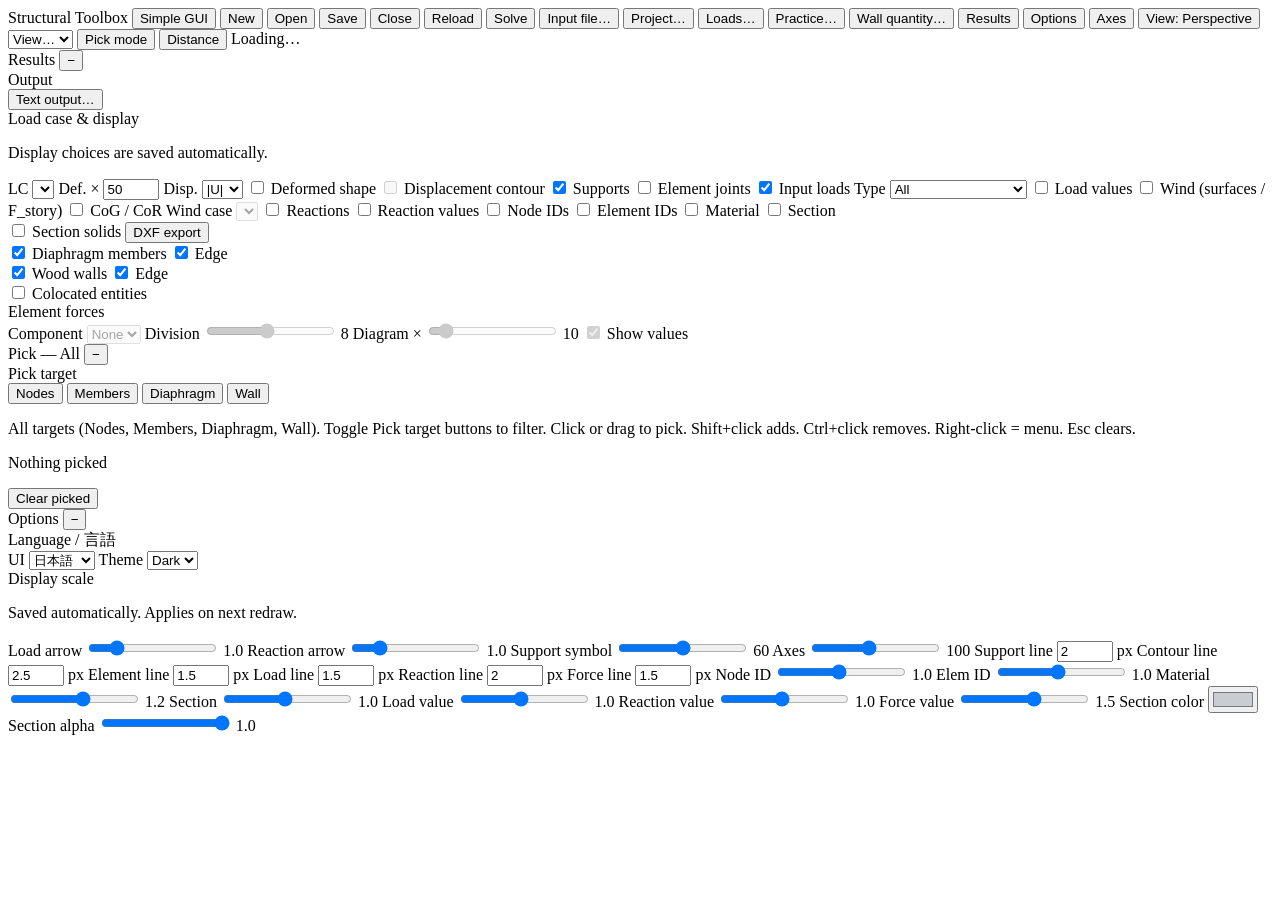
==== stb_gui/static/index.html @ 8e17e9f5 "kabe" ====
<!DOCTYPE html>
<html lang="en" data-gui-mode="simple">
<head>
  <meta charset="UTF-8">
  <meta name="viewport" content="width=device-width, initial-scale=1.0">
  <title>Structural Toolbox</title>
  <meta name="theme-color" content="#e1dee4">
  <meta name="color-scheme" content="dark light">
  <link rel="icon" href="/static/icons/st-icon-32.png" type="image/png" sizes="32x32">
  <link rel="icon" href="/static/icons/st-icon-48.png" type="image/png" sizes="48x48">
  <link rel="icon" href="/static/icons/st-icon-256.png" type="image/png" sizes="256x256">
  <link rel="icon" href="/static/icons/favicon.ico" sizes="48x48">
  <link rel="apple-touch-icon" href="/static/icons/st-icon-192.png">
  <link rel="manifest" href="/static/manifest.webmanifest">
  <link rel="stylesheet" href="/static/style.css">
</head>
<body>
  <div id="toolbar">
    <span id="appVersion" class="app-version" translate="no">Structural Toolbox</span>
    <button id="btnGuiMode" type="button" class="btn-secondary" title="Switch Simple GUI / Advanced GUI (WIP)">Simple GUI</button>
    <button id="btnNew" type="button">New</button>
    <button id="btnOpen" type="button">Open</button>
    <button id="btnSave" type="button" title="Save (Ctrl+S)">Save</button>
    <button id="btnClose" type="button" class="btn-secondary">Close</button>
    <span id="modelPath" class="model-path" title="" translate="no"></span>
    <input type="file" id="openFileInput" accept=".dat,text/plain" hidden>
    <button id="btnReload" type="button">Reload</button>
    <button id="btnSolve" type="button" title="Solve (F5)">Solve</button>
    <button id="btnInput" type="button" class="btn-secondary">Input file…</button>
    <button id="btnProject" type="button" class="btn-secondary advanced-only" title="project.json sidecar settings">Project…</button>
    <button id="btnLoads" type="button" class="btn-secondary advanced-only" title="Load and external-force verification">Loads…</button>
    <button id="btnPractice" type="button" class="btn-secondary advanced-only" title="Story drift / eccentricity / rigidity ratio">Practice…</button>
    <button id="btnWallQuantity" type="button" class="btn-secondary advanced-only" title="Wood wall-quantity report (2025 standard)">Wall quantity…</button>
    <button id="btnTogglePanel" type="button" class="btn-secondary" title="Show/hide results panel">Results</button>
    <button id="btnToggleOptions" type="button" class="btn-secondary" title="Display options">Options</button>
    <button id="btnToggleAxes" type="button" class="btn-secondary active" title="Show/hide origin XYZ axes">Axes</button>
    <button id="btnViewProjection" type="button" class="btn-secondary" title="Switch perspective / parallel (axonometric)">View: Perspective</button>
    <select id="viewPreset" title="Standard views">
      <option value="">View…</option>
      <option value="front">Front</option>
      <option value="right">Right</option>
      <option value="left">Left</option>
      <option value="back">Back</option>
      <option value="top">Top</option>
      <option value="bottom">Bottom</option>
    </select>
    <button id="btnToggleSelect" type="button" class="btn-secondary" title="Pick mode (P). Nodes (N) / Elements (E) in panel">Pick mode</button>
    <button id="btnToggleDistance" type="button" class="btn-secondary" title="Distance (D)">Distance</button>
    <span id="status">Loading…</span>
  </div>
  <div id="viewport">
    <div id="selectionMarquee" class="selection-marquee" hidden></div>
    <div id="elemContextMenu" class="context-menu" hidden>
      <div id="contextMenuGeneralSection" class="context-menu-group">
        <div class="context-menu-label">Mode</div>
        <button type="button" id="contextMenuTogglePick" class="context-menu-item" data-action="toggle-pick">Enter pick mode</button>
      </div>
      <div id="contextMenuVisibilitySection" class="context-menu-group">
        <div class="context-menu-label">Member visibility</div>
        <button type="button" id="contextMenuShowMembersOnly" class="context-menu-item" data-action="members-only">Show selected members only</button>
        <button type="button" id="contextMenuHideMembers" class="context-menu-item" data-action="members-hide">Hide selected members</button>
        <button type="button" id="contextMenuShowAllMembers" class="context-menu-item" data-action="members-show-all">Show all members</button>
      </div>
      <div id="contextMenuPickSection">
      <div id="contextMenuTitle" class="context-menu-title"></div>
      <button type="button" id="contextMenuDeleteMember" class="context-menu-item context-menu-danger" data-action="delete-members">Delete Member…</button>
      <div id="contextMenuNodeSupport" class="context-menu-group">
        <div class="context-menu-label">Support (CONS)</div>
        <div class="pick-cons-grid context-menu-cons-grid">
          <label class="context-menu-check"><input type="checkbox" id="contextMenuConsTx"> TX</label>
          <label class="context-menu-check"><input type="checkbox" id="contextMenuConsTy"> TY</label>
          <label class="context-menu-check"><input type="checkbox" id="contextMenuConsTz"> TZ</label>
          <label class="context-menu-check"><input type="checkbox" id="contextMenuConsRx"> RX</label>
          <label class="context-menu-check"><input type="checkbox" id="contextMenuConsRy"> RY</label>
          <label class="context-menu-check"><input type="checkbox" id="contextMenuConsRz"> RZ</label>
        </div>
        <div class="context-menu-field-row pick-cons-presets">
          <button type="button" class="context-menu-item context-menu-inline" data-action="cons-preset-fixed">Fixed</button>
          <button type="button" class="context-menu-item context-menu-inline" data-action="cons-preset-pinned">Pinned</button>
          <button type="button" class="context-menu-item context-menu-inline" data-action="cons-preset-free">Free</button>
        </div>
        <button type="button" class="context-menu-item" data-action="set-cons">Apply support</button>
      </div>
      <div id="contextMenuWrwEdits" class="context-menu-group advanced-only">
        <div class="context-menu-label">WRW type / multiplier</div>
        <div class="context-menu-field-row">
          <select id="contextMenuWrwModel" class="context-menu-input" title="MODEL">
            <option value="1">Shear panel</option>
            <option value="0">Brace</option>
          </select>
          <button type="button" class="context-menu-item context-menu-inline" data-action="set-wrw-model">Apply</button>
        </div>
        <div class="context-menu-field-row">
          <input type="number" id="contextMenuWrwMultiplier" class="context-menu-input" step="any" min="0" inputmode="decimal" placeholder="M">
          <button type="button" class="context-menu-item context-menu-inline" data-action="set-wrw-multiplier">Apply</button>
        </div>
      </div>
      <div id="contextMenuDmemEdits" class="context-menu-group advanced-only">
        <div class="context-menu-label">Floor/roof multiplier (DIAP)</div>
        <div class="context-menu-field-row">
          <input type="number" id="contextMenuDiapMultiplier" class="context-menu-input" step="any" min="0" inputmode="decimal" placeholder="MAG">
          <button type="button" class="context-menu-item context-menu-inline" data-action="set-diap-multiplier">Apply</button>
        </div>
        <div id="contextMenuDiapHint" class="context-menu-hint"></div>
      </div>
      <div id="contextMenuElemCreate" class="context-menu-group">
        <div class="context-menu-label">Create ELEM (2 nodes)</div>
        <div class="context-menu-field-row">
          <select id="contextMenuElemCreateSection" class="context-menu-input" translate="no"></select>
          <input type="number" id="contextMenuElemCreateBeta" class="context-menu-input" step="any" value="0" title="Beta (deg)">
          <button type="button" class="context-menu-item context-menu-inline" data-action="create-elem">Create</button>
        </div>
        <div id="contextMenuElemCreateHint" class="context-menu-hint"></div>
      </div>
      <div id="contextMenuDmemCreate" class="context-menu-group advanced-only">
        <div class="context-menu-label">Create DMEM (3+ nodes)</div>
        <div class="context-menu-field-row">
          <select id="contextMenuDmemCreateDiap" class="context-menu-input"></select>
          <button type="button" class="context-menu-item context-menu-inline" data-action="create-dmem">Create</button>
        </div>
        <div id="contextMenuDmemCreateHint" class="context-menu-hint"></div>
      </div>
      <div id="contextMenuWrwCreate" class="context-menu-group advanced-only">
        <div class="context-menu-label">Create WRW (4 nodes)</div>
        <div class="context-menu-field-row">
          <input type="number" id="contextMenuWrwCreateMultiplier" class="context-menu-input" step="any" min="0" inputmode="decimal" value="2" placeholder="M">
          <select id="contextMenuWrwCreateModel" class="context-menu-input" title="MODEL">
            <option value="1">Shear panel</option>
            <option value="0">Brace</option>
          </select>
        </div>
        <div class="context-menu-field-row">
          <select id="contextMenuWrwCreateDiap" class="context-menu-input advanced-only"></select>
          <button type="button" class="context-menu-item context-menu-inline" data-action="create-wrw">Create</button>
        </div>
        <div id="contextMenuWrwCreateHint" class="context-menu-hint"></div>
      </div>
      <div id="contextMenuElemEdits" class="context-menu-elem-edits">
      <div class="context-menu-group">
        <div class="context-menu-label">Change section</div>
        <div id="contextMenuSections" class="context-menu-scroll" translate="no"></div>
      </div>
      <div class="context-menu-group">
        <div class="context-menu-label">Change material (SECT MAT)</div>
        <div id="contextMenuMaterials" class="context-menu-scroll" translate="no"></div>
      </div>
      <div class="context-menu-group">
        <div class="context-menu-label">Joint (EJNT)</div>
        <button type="button" class="context-menu-item" data-action="ejnt-edit">Edit joint…</button>
      </div>
      </div>
      </div>
    </div>
    <div id="dispLegendOverlay" class="viewport-disp-legend" hidden>
      <div id="dispLegendTitle" class="viewport-disp-legend-title">|u|</div>
      <div id="dispLegendLc" class="viewport-disp-legend-lc"></div>
      <label class="viewport-disp-legend-bound">
        <span class="viewport-disp-legend-bound-label">max (mm)</span>
        <input type="number" id="dispContourMax" step="any" inputmode="decimal">
      </label>
      <div class="viewport-disp-legend-bar-wrap">
        <div id="dispLegendBar" class="viewport-disp-legend-bar"></div>
        <div id="dispLegendTicks" class="viewport-disp-legend-ticks"></div>
      </div>
      <label class="viewport-disp-legend-bound">
        <span class="viewport-disp-legend-bound-label">min (mm)</span>
        <input type="number" id="dispContourMin" step="any" inputmode="decimal">
      </label>
      <button type="button" id="btnDispContourAuto" class="btn-disp-contour-auto">Auto</button>
    </div>
    <div id="distanceOverlay" class="distance-overlay" hidden></div>
    <div id="viewerInfoOverlay" class="viewer-info-overlay"></div>
    <div id="windLegendOverlay" class="viewport-wind-legend advanced-only" hidden>
      <div id="windLegendTitle" class="viewport-wind-legend-title">Wind loads</div>
      <div id="windLegendCase" class="viewport-wind-legend-case"></div>
      <div class="viewport-wind-legend-items">
        <span class="wind-legend-windward">■ Windward</span>
        <span class="wind-legend-leeward">■ Leeward</span>
        <span class="wind-legend-flow">→ Wind dir / F_story</span>
      </div>
    </div>
    <div id="colocatedLegendOverlay" class="viewport-colocated-legend" hidden>
      <div class="viewport-colocated-legend-title">Colocated entities</div>
      <div id="colocatedLegendCount" class="viewport-colocated-legend-count"></div>
      <div id="colocatedLegendList" class="viewport-colocated-legend-list"></div>
    </div>
    <div id="ejntEditPanel" class="ejnt-edit-panel" hidden>
      <div class="ejnt-edit-header">
        <span class="ejnt-edit-title">Edit joint (EJNT)</span>
        <button type="button" id="btnEjntEditClose" class="btn-icon" title="Close">×</button>
      </div>
      <div class="ejnt-edit-hint">Edit the EJNT input line(s) for the picked element(s). Delete a line to restore the default rigid joint.</div>
      <textarea id="ejntEditText" class="ejnt-edit-text" spellcheck="false"></textarea>
      <div class="ejnt-edit-actions">
        <button type="button" id="btnEjntEditApply">Apply</button>
        <button type="button" id="btnEjntEditCancel" class="btn-secondary">Cancel</button>
      </div>
    </div>
  </div>

  <div id="resultsPanel" class="float-panel">
    <div id="resultsPanelHeader" class="float-panel-header">
      <span class="float-panel-title">Results</span>
      <button type="button" id="btnPanelCollapse" class="btn-icon" title="Collapse">−</button>
    </div>
    <div id="resultsPanelBody" class="float-panel-body">
      <section class="panel-section">
        <div class="panel-section-title">Output</div>
        <button id="btnOutput" type="button" class="btn-block">Text output…</button>
      </section>

      <section class="panel-section">
        <div class="panel-section-title">Load case &amp; display</div>
        <p class="panel-hint">Display choices are saved automatically.</p>
        <label class="panel-row">
          <span>LC</span>
          <select id="lcSelect"></select>
        </label>
        <label class="panel-row">
          <span>Def. ×</span>
          <input type="number" id="defFactor" value="50" min="0" max="500" step="5">
        </label>
        <label class="panel-row">
          <span>Disp.</span>
          <select id="dispComponent">
            <option value="mag">|U|</option>
            <option value="ux">UX</option>
            <option value="uy">UY</option>
            <option value="uz">UZ</option>
          </select>
        </label>
        <label class="panel-check">
          <input type="checkbox" id="chkDeformed"> Deformed shape
        </label>
        <label class="panel-check">
          <input type="checkbox" id="chkDispContour" disabled> Displacement contour
        </label>
        <label class="panel-check">
          <input type="checkbox" id="chkSupports" checked> Supports
        </label>
        <label class="panel-check">
          <input type="checkbox" id="chkEJnt"> Element joints
        </label>
        <label class="panel-check">
          <input type="checkbox" id="chkLoads" checked> Input loads
        </label>
        <label class="panel-check panel-check-inline">
          <span>Type</span>
          <select id="loadTypeFilter">
            <option value="all">All</option>
            <option value="area">Area (ALOD)</option>
            <option value="gravity">Gravity (GLOD)</option>
            <option value="dlod" class="advanced-only">Diaphragm (DLOD)</option>
            <option value="linepoint">Line + Point</option>
          </select>
        </label>
        <label class="panel-check">
          <input type="checkbox" id="chkLoadValues"> Load values
        </label>
        <label class="panel-check advanced-only">
          <input type="checkbox" id="chkWindLoads"> Wind (surfaces / F_story)
        </label>
        <label class="panel-check advanced-only">
          <input type="checkbox" id="chkPracticeCenters"> CoG / CoR
        </label>
        <label class="panel-row advanced-only">
          <span>Wind case</span>
          <select id="windCaseSelect" disabled></select>
        </label>
        <label class="panel-check">
          <input type="checkbox" id="chkReactions"> Reactions
        </label>
        <label class="panel-check">
          <input type="checkbox" id="chkReactionValues"> Reaction values
        </label>
        <label class="panel-check">
          <input type="checkbox" id="chkLabels"> Node IDs
        </label>
        <label class="panel-check">
          <input type="checkbox" id="chkElemLabels"> Element IDs
        </label>
        <label class="panel-check">
          <input type="checkbox" id="chkMaterial"> Material
        </label>
        <label class="panel-check">
          <input type="checkbox" id="chkSection"> Section
        </label>
        <div class="panel-check-row">
          <label class="panel-check panel-check-compact">
            <input type="checkbox" id="chkSectionSolids"> Section solids
          </label>
          <button type="button" id="btnExportSectionSolidsDxf" class="btn-panel-inline" title="Export section solid mesh to DXF (undeformed)">DXF export</button>
        </div>
        <div class="panel-check-row advanced-only">
          <label class="panel-check panel-check-compact">
            <input type="checkbox" id="chkMembrane" checked> Diaphragm members
          </label>
          <label class="panel-check panel-check-compact panel-check-edge" title="Show diaphragm member edge lines">
            <input type="checkbox" id="chkMembraneEdge" checked> Edge
          </label>
        </div>
        <div class="panel-check-row advanced-only">
          <label class="panel-check panel-check-compact">
            <input type="checkbox" id="chkWoodWall" checked> Wood walls
          </label>
          <label class="panel-check panel-check-compact panel-check-edge" title="Show wood wall edge lines">
            <input type="checkbox" id="chkWoodWallEdge" checked> Edge
          </label>
        </div>
        <label class="panel-check" title="Informational only — highlights duplicate entities with identical node connectivity">
          <input type="checkbox" id="chkColocated"> Colocated entities
        </label>
      </section>

      <section class="panel-section">
        <div class="panel-section-title">Element forces</div>
        <label class="panel-row">
          <span>Component</span>
          <select id="forceSelect" disabled>
            <option value="0">None</option>
            <option value="1">Nx</option>
            <option value="2">Vy</option>
            <option value="3">Vz</option>
            <option value="4">Mx</option>
            <option value="5">My</option>
            <option value="6">Mz</option>
          </select>
        </label>
        <label class="panel-row">
          <span>Division</span>
          <input type="range" id="frcDiv" min="1" max="16" value="8" disabled>
          <span class="range-val" id="frcDivVal">8</span>
        </label>
        <label class="panel-row">
          <span>Diagram ×</span>
          <input type="range" id="frcFactor" min="1" max="100" value="10" disabled>
          <span class="range-val" id="frcFactorVal">10</span>
        </label>
        <label class="panel-check">
          <input type="checkbox" id="chkForceValues" checked disabled> Show values
        </label>
        <div id="forceLegend" class="force-legend"></div>
      </section>
    </div>
  </div>

  <div id="selectionPanel" class="float-panel float-panel-selection hidden">
    <div id="selectionPanelHeader" class="float-panel-header">
      <span id="selectionPanelTitle" class="float-panel-title">Pick — All</span>
      <button type="button" id="btnSelectionCollapse" class="btn-icon" title="Collapse">−</button>
    </div>
    <div id="selectionPanelBody" class="float-panel-body">
      <section class="panel-section pick-mode-section">
        <div class="panel-section-title">Pick target</div>
        <div class="pick-mode-toggle" role="group" aria-label="Pick target">
          <button type="button" id="pickModeNode" class="pick-mode-btn" data-pick-mode="node" aria-pressed="false" title="Toggle node pick (N)">Nodes</button>
          <button type="button" id="pickModeMember" class="pick-mode-btn" data-pick-mode="member" aria-pressed="false" title="Toggle member pick (M)">Members</button>
          <button type="button" id="pickModeDiaphragm" class="pick-mode-btn advanced-only" data-pick-mode="diaphragm" aria-pressed="false" title="Toggle diaphragm pick (I)">Diaphragm</button>
          <button type="button" id="pickModeWall" class="pick-mode-btn advanced-only" data-pick-mode="wall" aria-pressed="false" title="Toggle wall pick (W)">Wall</button>
        </div>
      </section>
      <p id="pickModeHint" class="panel-hint">All targets (Nodes, Members, Diaphragm, Wall). Toggle Pick target buttons to filter. Click or drag to pick. Shift+click adds. Ctrl+click removes. Right-click = menu. Esc clears.</p>
      <section id="pickElemCreateOptions" class="panel-section pick-options-section" hidden>
        <div class="panel-section-title">New ELEM (2 nodes)</div>
        <label class="panel-row">
          <span>SECT</span>
          <select id="pickElemCreateSection" translate="no"></select>
        </label>
        <label class="panel-row">
          <span>Beta (deg)</span>
          <input type="number" id="pickElemCreateBeta" step="any" value="0">
        </label>
        <p id="pickElemCreateHint" class="panel-hint"></p>
        <button type="button" id="btnPickElemCreate" class="btn-block btn-secondary">Create member</button>
      </section>
      <section id="pickDmemCreateOptions" class="panel-section pick-options-section advanced-only" hidden>
        <div class="panel-section-title">New DMEM (selected nodes)</div>
        <label class="panel-row">
          <span>DIAP</span>
          <select id="pickDmemCreateDiap"></select>
        </label>
        <p id="pickDmemCreateHint" class="panel-hint"></p>
        <button type="button" id="btnPickDmemCreate" class="btn-block btn-secondary">Create DMEM mesh</button>
      </section>
      <section id="pickWrwCreateOptions" class="panel-section pick-options-section advanced-only" hidden>
        <div class="panel-section-title">New WRW (4 nodes)</div>
        <label class="panel-row">
          <span>Type</span>
          <select id="pickWrwCreateModel">
            <option value="1">Shear panel</option>
            <option value="0">Brace</option>
          </select>
        </label>
      </section>
      <section id="pickWrwEditOptions" class="panel-section pick-options-section advanced-only" hidden>
        <div class="panel-section-title">Selected WRW</div>
        <label class="panel-row">
          <span>Type</span>
          <select id="pickWrwEditModel">
            <option value="1">Shear panel</option>
            <option value="0">Brace</option>
          </select>
        </label>
        <button type="button" id="btnPickWrwApplyModel" class="btn-block btn-secondary">Apply type change</button>
      </section>
      <section id="pickNodeSupportOptions" class="panel-section pick-options-section" hidden>
        <div class="panel-section-title">Node support (CONS)</div>
        <div class="pick-cons-grid">
          <label class="panel-check"><input type="checkbox" id="pickConsTx"> TX</label>
          <label class="panel-check"><input type="checkbox" id="pickConsTy"> TY</label>
          <label class="panel-check"><input type="checkbox" id="pickConsTz"> TZ</label>
          <label class="panel-check"><input type="checkbox" id="pickConsRx"> RX</label>
          <label class="panel-check"><input type="checkbox" id="pickConsRy"> RY</label>
          <label class="panel-check"><input type="checkbox" id="pickConsRz"> RZ</label>
        </div>
        <div class="pick-cons-presets">
          <button type="button" id="btnPickConsFixed" class="btn-secondary btn-inline">Fixed</button>
          <button type="button" id="btnPickConsPinned" class="btn-secondary btn-inline">Pinned</button>
          <button type="button" id="btnPickConsFree" class="btn-secondary btn-inline">Free</button>
        </div>
        <button type="button" id="btnPickConsApply" class="btn-block btn-secondary">Apply support</button>
      </section>
      <div id="selectionSummary" class="selection-summary">Nothing picked</div>
      <ul id="selectionList" class="selection-list" translate="no"></ul>
      <button id="btnClearSelection" type="button" class="btn-block btn-secondary">Clear picked</button>
    </div>
  </div>

  <div id="optionsPanel" class="float-panel float-panel-left">
    <div id="optionsPanelHeader" class="float-panel-header">
      <span class="float-panel-title">Options</span>
      <button type="button" id="btnOptionsCollapse" class="btn-icon" title="Collapse">−</button>
    </div>
    <div id="optionsPanelBody" class="float-panel-body">
      <section class="panel-section">
        <div class="panel-section-title" translate="no">Language / 言語</div>
        <label class="panel-row" translate="no">
          <span>UI</span>
          <select id="optLanguage">
            <option value="ja">日本語</option>
            <option value="en">English</option>
          </select>
        </label>
        <label class="panel-row">
          <span>Theme</span>
          <select id="optTheme">
            <option value="dark">Dark</option>
            <option value="light">Light</option>
          </select>
        </label>
      </section>
      <section class="panel-section">
        <div class="panel-section-title">Display scale</div>
        <p class="panel-hint">Saved automatically. Applies on next redraw.</p>
        <label class="panel-row">
          <span>Load arrow</span>
          <input type="range" id="optLoadArrow" min="0.1" max="5" step="0.1" value="1.0">
          <span class="range-val" id="optLoadArrowVal">1.0</span>
        </label>
        <label class="panel-row">
          <span>Reaction arrow</span>
          <input type="range" id="optReactionArrow" min="0.1" max="5" step="0.1" value="1.0">
          <span class="range-val" id="optReactionArrowVal">1.0</span>
        </label>
        <label class="panel-row">
          <span>Support symbol</span>
          <input type="range" id="optSupportGizmo" min="20" max="100" value="60">
          <span class="range-val" id="optSupportGizmoVal">60</span>
        </label>
        <label class="panel-row">
          <span>Axes</span>
          <input type="range" id="optAxesSize" min="20" max="200" value="100">
          <span class="range-val" id="optAxesSizeVal">100</span>
        </label>
        <label class="panel-row">
          <span>Support line</span>
          <input type="number" id="optSupportLineWidth" min="0.5" max="3" step="0.5" value="2">
          <span class="range-val">px</span>
        </label>
        <label class="panel-row">
          <span>Contour line</span>
          <input type="number" id="optDispContourLineWidth" min="0.5" max="3" step="0.5" value="2.5">
          <span class="range-val">px</span>
        </label>
        <label class="panel-row">
          <span>Element line</span>
          <input type="number" id="optElementLineWidth" min="0.5" max="3" step="0.5" value="1.5">
          <span class="range-val">px</span>
        </label>
        <label class="panel-row">
          <span>Load line</span>
          <input type="number" id="optLoadLineWidth" min="0.5" max="3" step="0.5" value="1.5">
          <span class="range-val">px</span>
        </label>
        <label class="panel-row">
          <span>Reaction line</span>
          <input type="number" id="optReactionLineWidth" min="0.5" max="3" step="0.5" value="2">
          <span class="range-val">px</span>
        </label>
        <label class="panel-row">
          <span>Force line</span>
          <input type="number" id="optForceLineWidth" min="0.5" max="3" step="0.5" value="1.5">
          <span class="range-val">px</span>
        </label>
        <label class="panel-row">
          <span>Node ID</span>
          <input type="range" id="optNodeLabel" min="0.1" max="2" step="0.1" value="1.0">
          <span class="range-val" id="optNodeLabelVal">1.0</span>
        </label>
        <label class="panel-row">
          <span>Elem ID</span>
          <input type="range" id="optElemLabel" min="0.1" max="2" step="0.1" value="1.0">
          <span class="range-val" id="optElemLabelVal">1.0</span>
        </label>
        <label class="panel-row">
          <span>Material</span>
          <input type="range" id="optMaterialLabel" min="0.1" max="2" step="0.1" value="1.2">
          <span class="range-val" id="optMaterialLabelVal">1.2</span>
        </label>
        <label class="panel-row">
          <span>Section</span>
          <input type="range" id="optSectionLabel" min="0.1" max="2" step="0.1" value="1.0">
          <span class="range-val" id="optSectionLabelVal">1.0</span>
        </label>
        <label class="panel-row">
          <span>Load value</span>
          <input type="range" id="optLoadLabel" min="0.1" max="2" step="0.1" value="1.0">
          <span class="range-val" id="optLoadLabelVal">1.0</span>
        </label>
        <label class="panel-row">
          <span>Reaction value</span>
          <input type="range" id="optReactionLabel" min="0.1" max="2" step="0.1" value="1.0">
          <span class="range-val" id="optReactionLabelVal">1.0</span>
        </label>
        <label class="panel-row">
          <span>Force value</span>
          <input type="range" id="optForceLabel" min="0.1" max="2.5" step="0.1" value="1.5">
          <span class="range-val" id="optForceLabelVal">1.5</span>
        </label>
        <label class="panel-row">
          <span>Section color</span>
          <input type="color" id="optSectionSolidColor" value="#c9cdd3">
          <span class="range-val"></span>
        </label>
        <label class="panel-row">
          <span>Section alpha</span>
          <input type="range" id="optSectionSolidOpacity" min="0.1" max="1" step="0.05" value="1.0">
          <span class="range-val" id="optSectionSolidOpacityVal">1.0</span>
        </label>
      </section>
    </div>
  </div>

  <script type="importmap">
  {
    "imports": {
      "three": "/static/vendor/three/three.module.js",
      "three/addons/": "/static/vendor/three/addons/"
    }
  }
  </script>
  <script type="module" src="/static/viewer.js"></script>
</body>
</html>
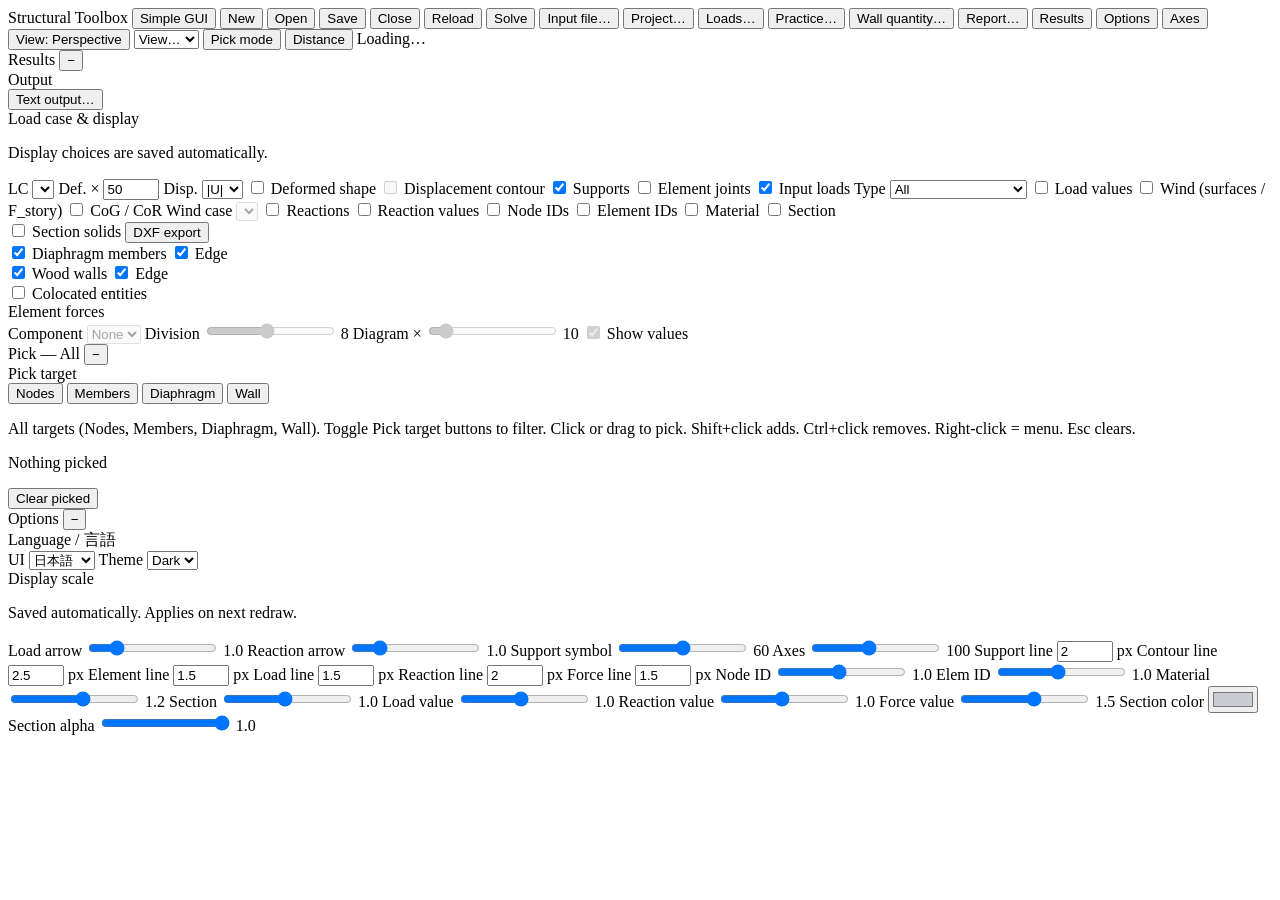
==== commit 406dba8d: "GUI: run stb report (計算書出力) from the toolbar Adds a Report… window that takes a full .project.json p" ====
--- a/stb_gui/static/index.html
+++ b/stb_gui/static/index.html
@@ -31,6 +31,7 @@
     <button id="btnLoads" type="button" class="btn-secondary advanced-only" title="Load and external-force verification">Loads…</button>
     <button id="btnPractice" type="button" class="btn-secondary advanced-only" title="Story drift / eccentricity / rigidity ratio">Practice…</button>
     <button id="btnWallQuantity" type="button" class="btn-secondary advanced-only" title="Wood wall-quantity report (2025 standard)">Wall quantity…</button>
+    <button id="btnReport" type="button" class="btn-secondary advanced-only" title="Analyse and write the calculation report (stb report)">Report…</button>
     <button id="btnTogglePanel" type="button" class="btn-secondary" title="Show/hide results panel">Results</button>
     <button id="btnToggleOptions" type="button" class="btn-secondary" title="Display options">Options</button>
     <button id="btnToggleAxes" type="button" class="btn-secondary active" title="Show/hide origin XYZ axes">Axes</button>
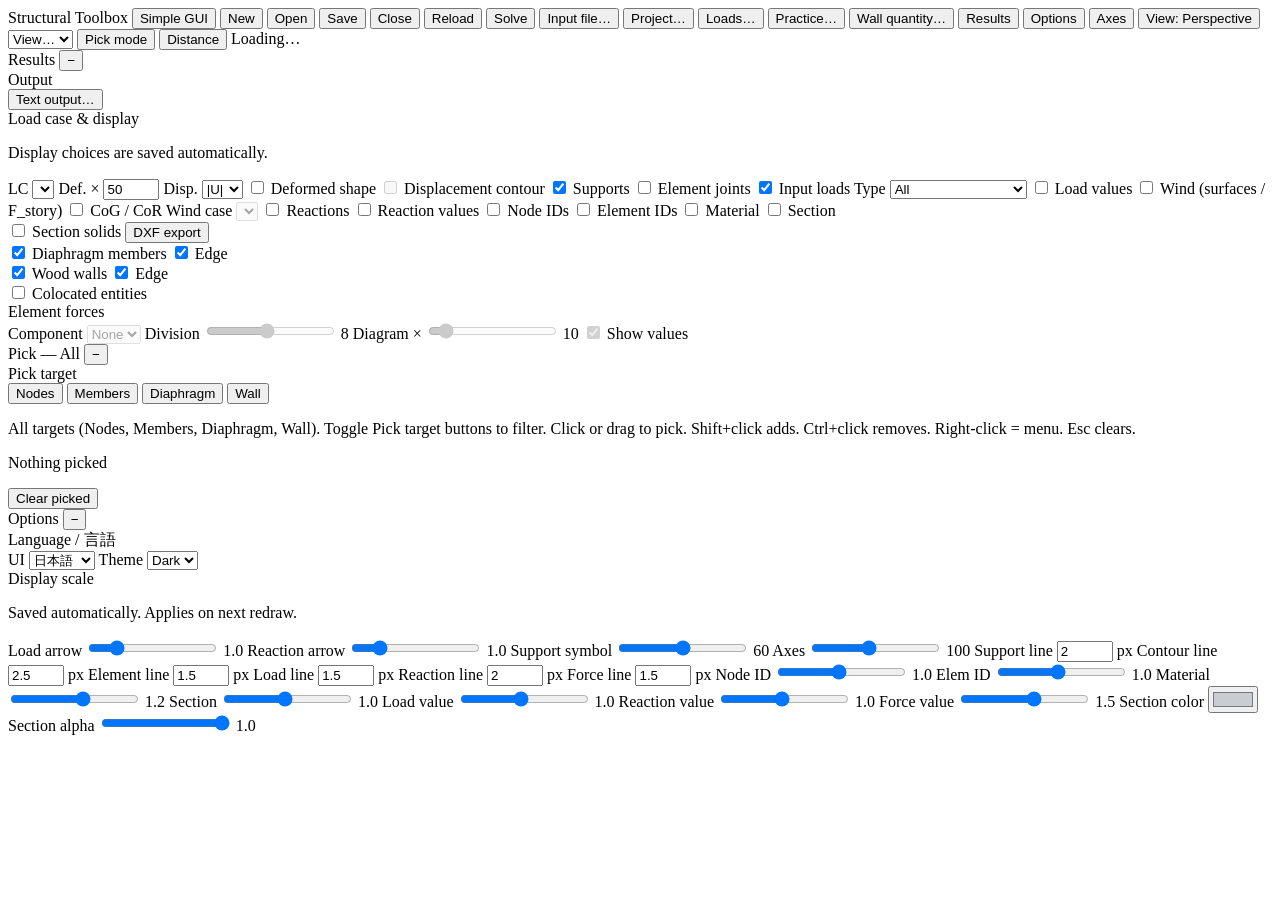
==== commit 4b69d87d: "Merge pull request #6 from Design-Engineering-Laboratory-KU/dev Dev" ====
--- a/stb_gui/static/index.html
+++ b/stb_gui/static/index.html
@@ -31,7 +31,6 @@
     <button id="btnLoads" type="button" class="btn-secondary advanced-only" title="Load and external-force verification">Loads…</button>
     <button id="btnPractice" type="button" class="btn-secondary advanced-only" title="Story drift / eccentricity / rigidity ratio">Practice…</button>
     <button id="btnWallQuantity" type="button" class="btn-secondary advanced-only" title="Wood wall-quantity report (2025 standard)">Wall quantity…</button>
-    <button id="btnReport" type="button" class="btn-secondary advanced-only" title="Analyse and write the calculation report (stb report)">Report…</button>
     <button id="btnTogglePanel" type="button" class="btn-secondary" title="Show/hide results panel">Results</button>
     <button id="btnToggleOptions" type="button" class="btn-secondary" title="Display options">Options</button>
     <button id="btnToggleAxes" type="button" class="btn-secondary active" title="Show/hide origin XYZ axes">Axes</button>
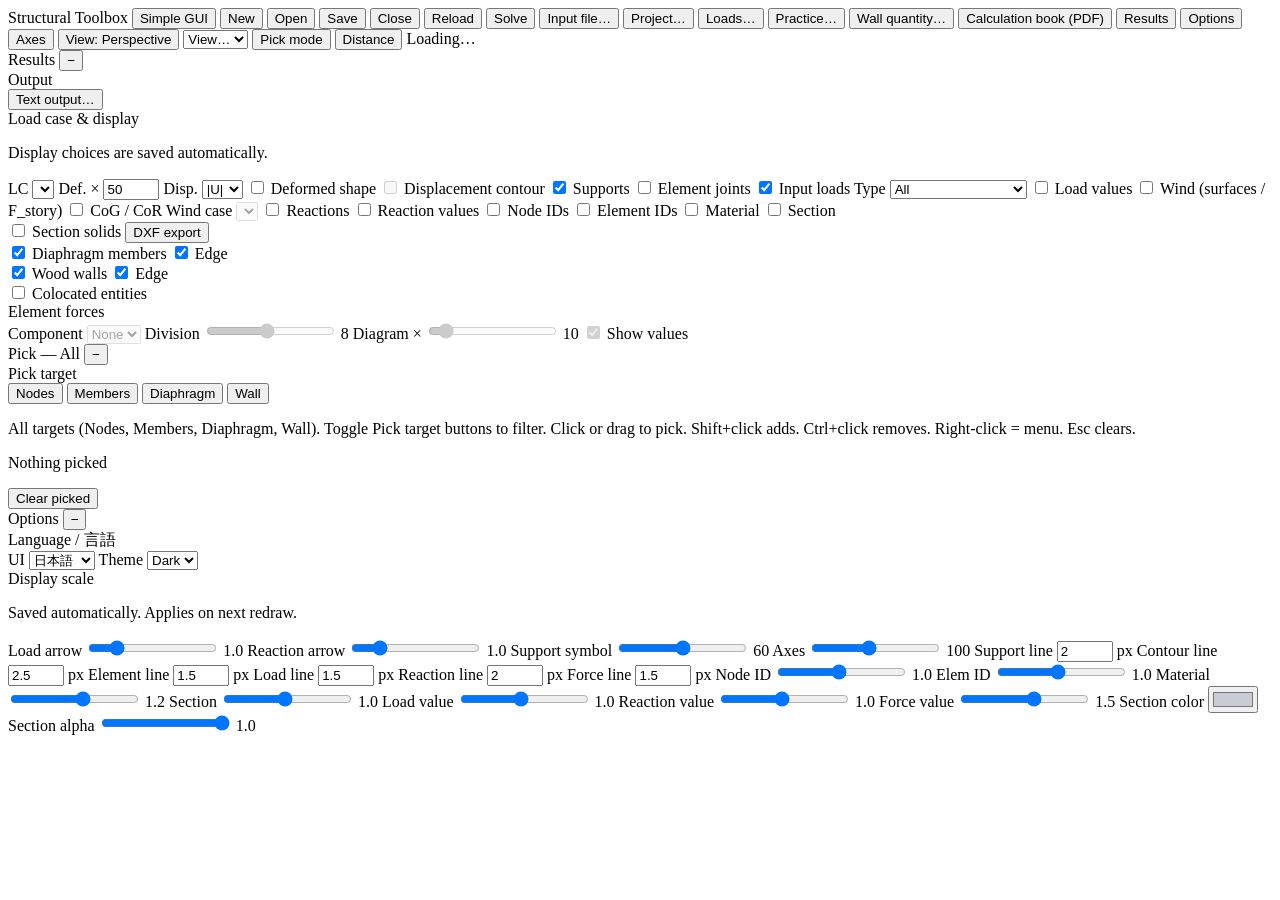
==== commit 8cc4f6c8: "wip" ====
--- a/stb_gui/static/index.html
+++ b/stb_gui/static/index.html
@@ -31,6 +31,7 @@
     <button id="btnLoads" type="button" class="btn-secondary advanced-only" title="Load and external-force verification">Loads…</button>
     <button id="btnPractice" type="button" class="btn-secondary advanced-only" title="Story drift / eccentricity / rigidity ratio">Practice…</button>
     <button id="btnWallQuantity" type="button" class="btn-secondary advanced-only" title="Wood wall-quantity report (2025 standard)">Wall quantity…</button>
+    <button id="btnCalcBook" type="button" class="btn-secondary advanced-only" title="Create the structural calculation book (PDF)">Calculation book (PDF)</button>
     <button id="btnTogglePanel" type="button" class="btn-secondary" title="Show/hide results panel">Results</button>
     <button id="btnToggleOptions" type="button" class="btn-secondary" title="Display options">Options</button>
     <button id="btnToggleAxes" type="button" class="btn-secondary active" title="Show/hide origin XYZ axes">Axes</button>
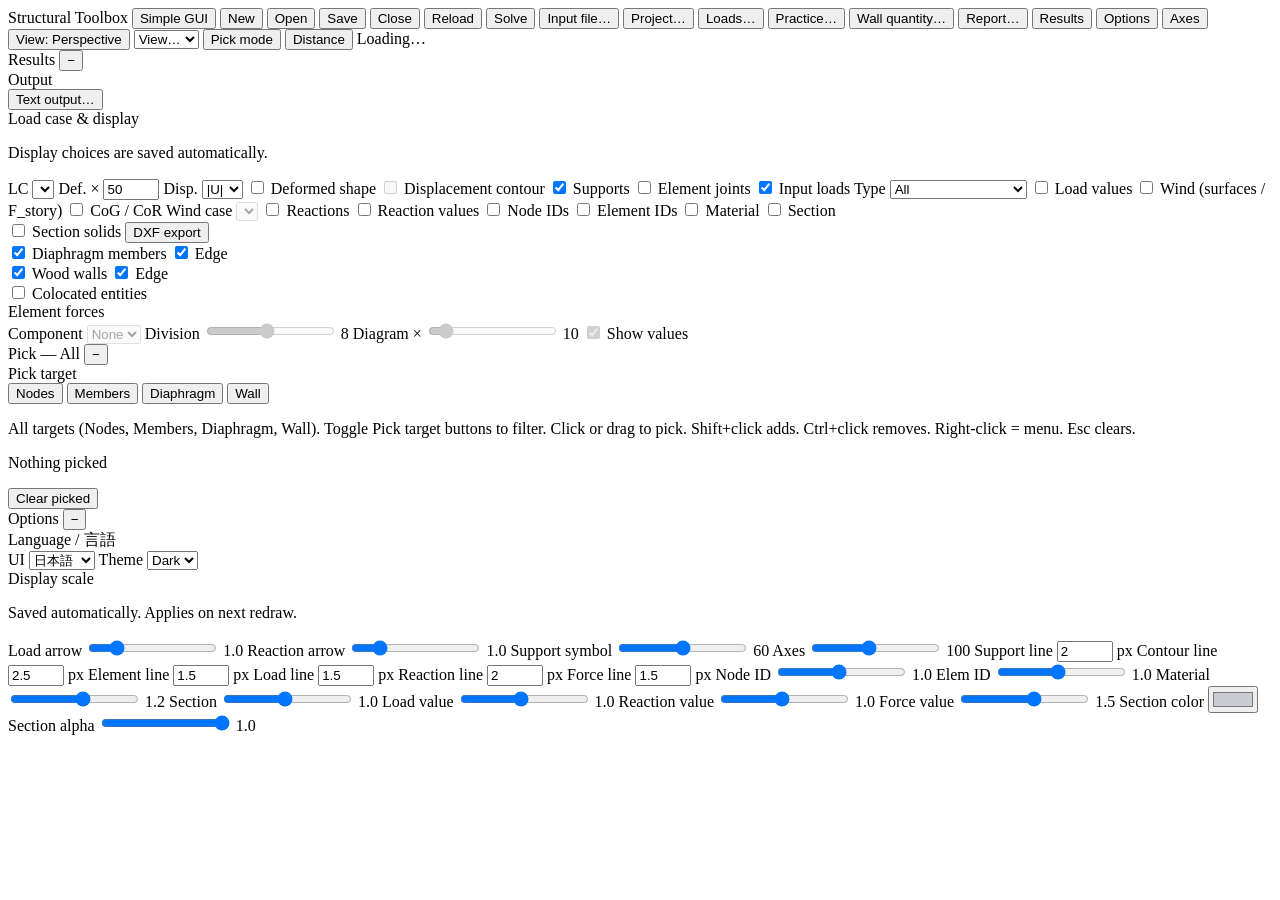
==== commit 42f417bc: "Wall-quantity report as PDF from the GUI and CLI Report… window can now write the 壁量計算書 (stb wallcal" ====
--- a/stb_gui/static/index.html
+++ b/stb_gui/static/index.html
@@ -31,7 +31,7 @@
     <button id="btnLoads" type="button" class="btn-secondary advanced-only" title="Load and external-force verification">Loads…</button>
     <button id="btnPractice" type="button" class="btn-secondary advanced-only" title="Story drift / eccentricity / rigidity ratio">Practice…</button>
     <button id="btnWallQuantity" type="button" class="btn-secondary advanced-only" title="Wood wall-quantity report (2025 standard)">Wall quantity…</button>
-    <button id="btnCalcBook" type="button" class="btn-secondary advanced-only" title="Create the structural calculation book (PDF)">Calculation book (PDF)</button>
+    <button id="btnReport" type="button" class="btn-secondary advanced-only" title="Write the calculation report or the wall-quantity report (PDF / HTML / Markdown)">Report…</button>
     <button id="btnTogglePanel" type="button" class="btn-secondary" title="Show/hide results panel">Results</button>
     <button id="btnToggleOptions" type="button" class="btn-secondary" title="Display options">Options</button>
     <button id="btnToggleAxes" type="button" class="btn-secondary active" title="Show/hide origin XYZ axes">Axes</button>
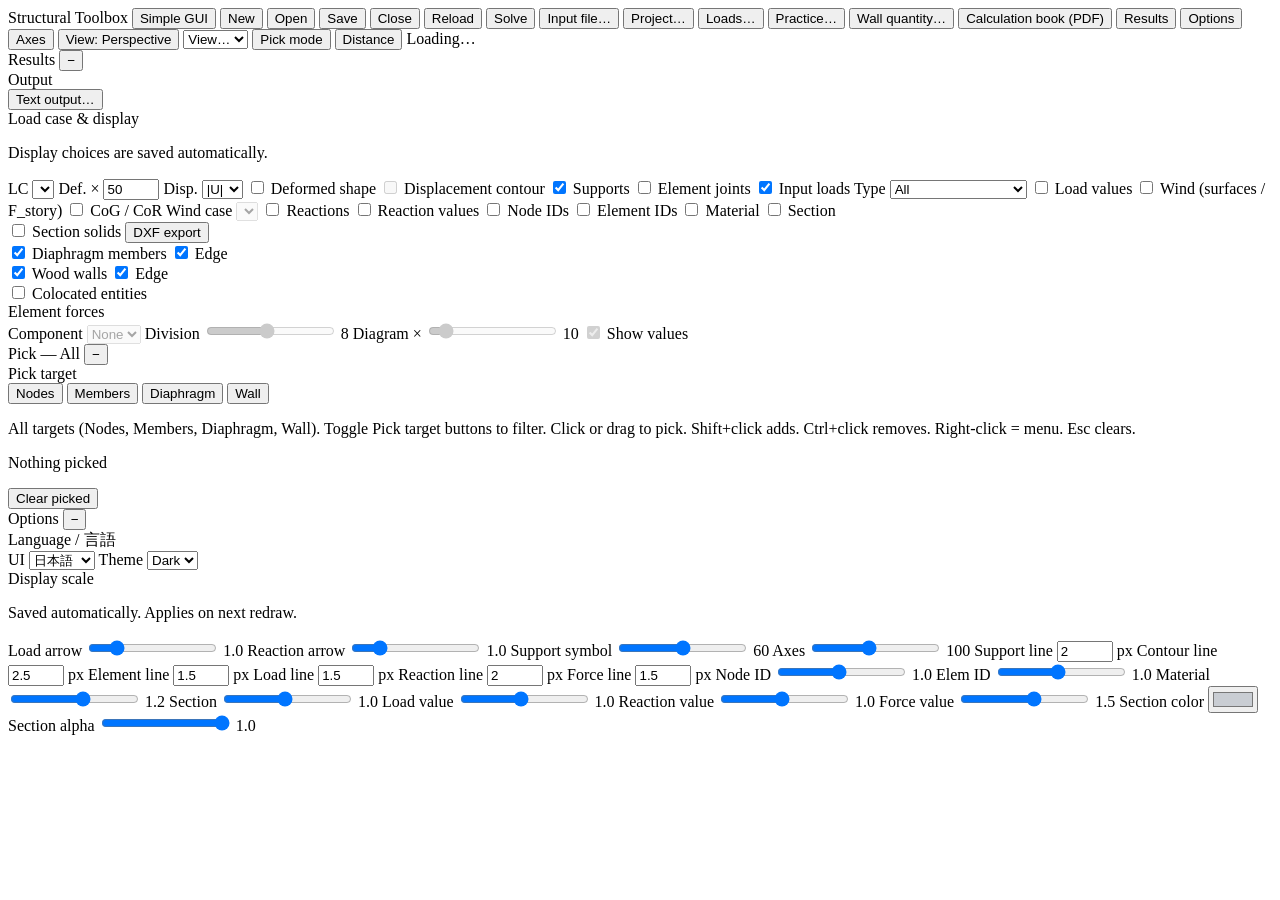
==== commit 5084db8a: "Merge pull request #7 from Design-Engineering-Laboratory-KU/dev wip" ====
--- a/stb_gui/static/index.html
+++ b/stb_gui/static/index.html
@@ -31,7 +31,7 @@
     <button id="btnLoads" type="button" class="btn-secondary advanced-only" title="Load and external-force verification">Loads…</button>
     <button id="btnPractice" type="button" class="btn-secondary advanced-only" title="Story drift / eccentricity / rigidity ratio">Practice…</button>
     <button id="btnWallQuantity" type="button" class="btn-secondary advanced-only" title="Wood wall-quantity report (2025 standard)">Wall quantity…</button>
-    <button id="btnReport" type="button" class="btn-secondary advanced-only" title="Write the calculation report or the wall-quantity report (PDF / HTML / Markdown)">Report…</button>
+    <button id="btnCalcBook" type="button" class="btn-secondary advanced-only" title="Create the structural calculation book (PDF)">Calculation book (PDF)</button>
     <button id="btnTogglePanel" type="button" class="btn-secondary" title="Show/hide results panel">Results</button>
     <button id="btnToggleOptions" type="button" class="btn-secondary" title="Display options">Options</button>
     <button id="btnToggleAxes" type="button" class="btn-secondary active" title="Show/hide origin XYZ axes">Axes</button>
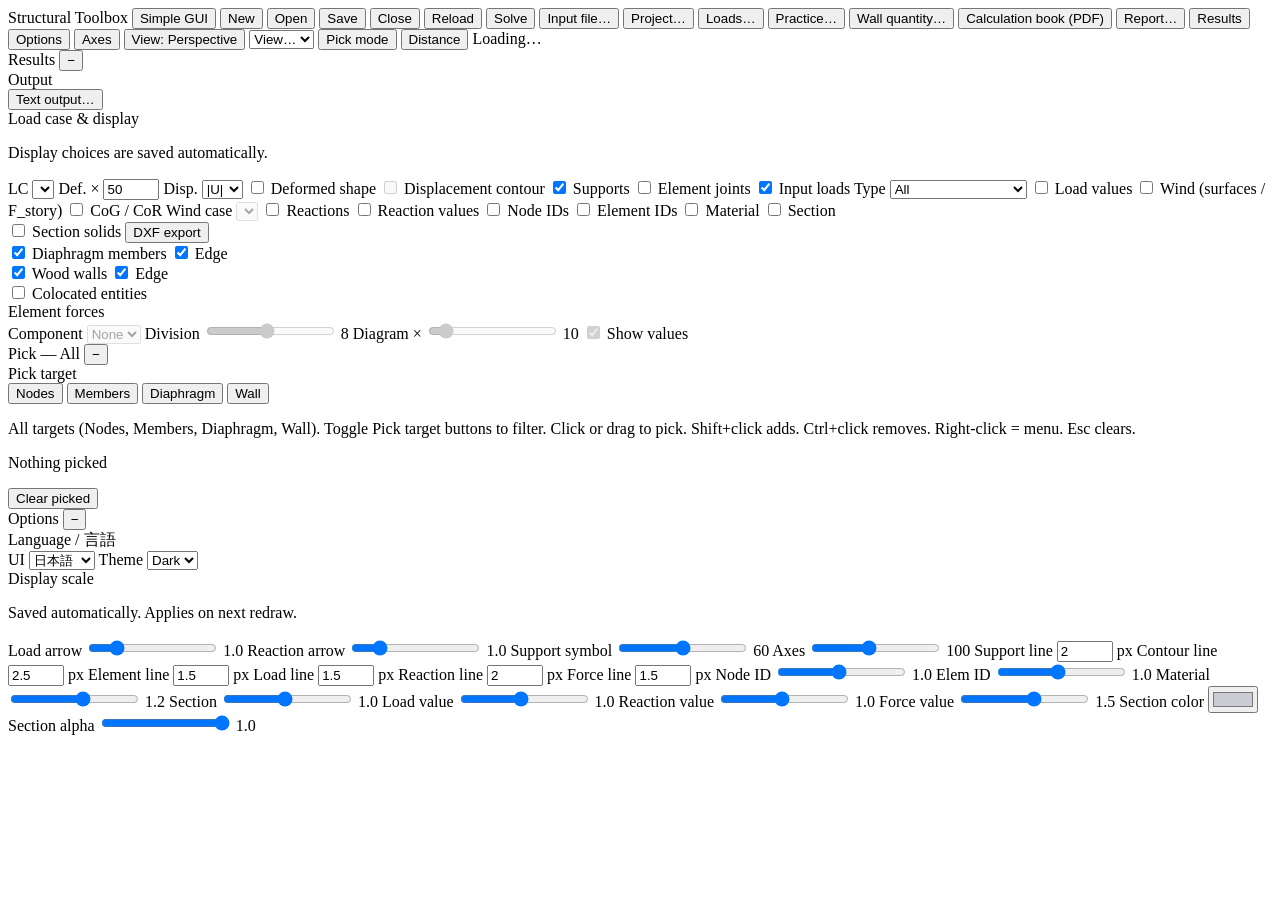
==== commit 81eedf38: "Merge feature/gui-report into main Both branches added report/PDF output in parallel; keep both: - m" ====
--- a/stb_gui/static/index.html
+++ b/stb_gui/static/index.html
@@ -32,6 +32,7 @@
     <button id="btnPractice" type="button" class="btn-secondary advanced-only" title="Story drift / eccentricity / rigidity ratio">Practice…</button>
     <button id="btnWallQuantity" type="button" class="btn-secondary advanced-only" title="Wood wall-quantity report (2025 standard)">Wall quantity…</button>
     <button id="btnCalcBook" type="button" class="btn-secondary advanced-only" title="Create the structural calculation book (PDF)">Calculation book (PDF)</button>
+    <button id="btnReport" type="button" class="btn-secondary advanced-only" title="Write the calculation report or the wall-quantity report (PDF / HTML / Markdown)">Report…</button>
     <button id="btnTogglePanel" type="button" class="btn-secondary" title="Show/hide results panel">Results</button>
     <button id="btnToggleOptions" type="button" class="btn-secondary" title="Display options">Options</button>
     <button id="btnToggleAxes" type="button" class="btn-secondary active" title="Show/hide origin XYZ axes">Axes</button>
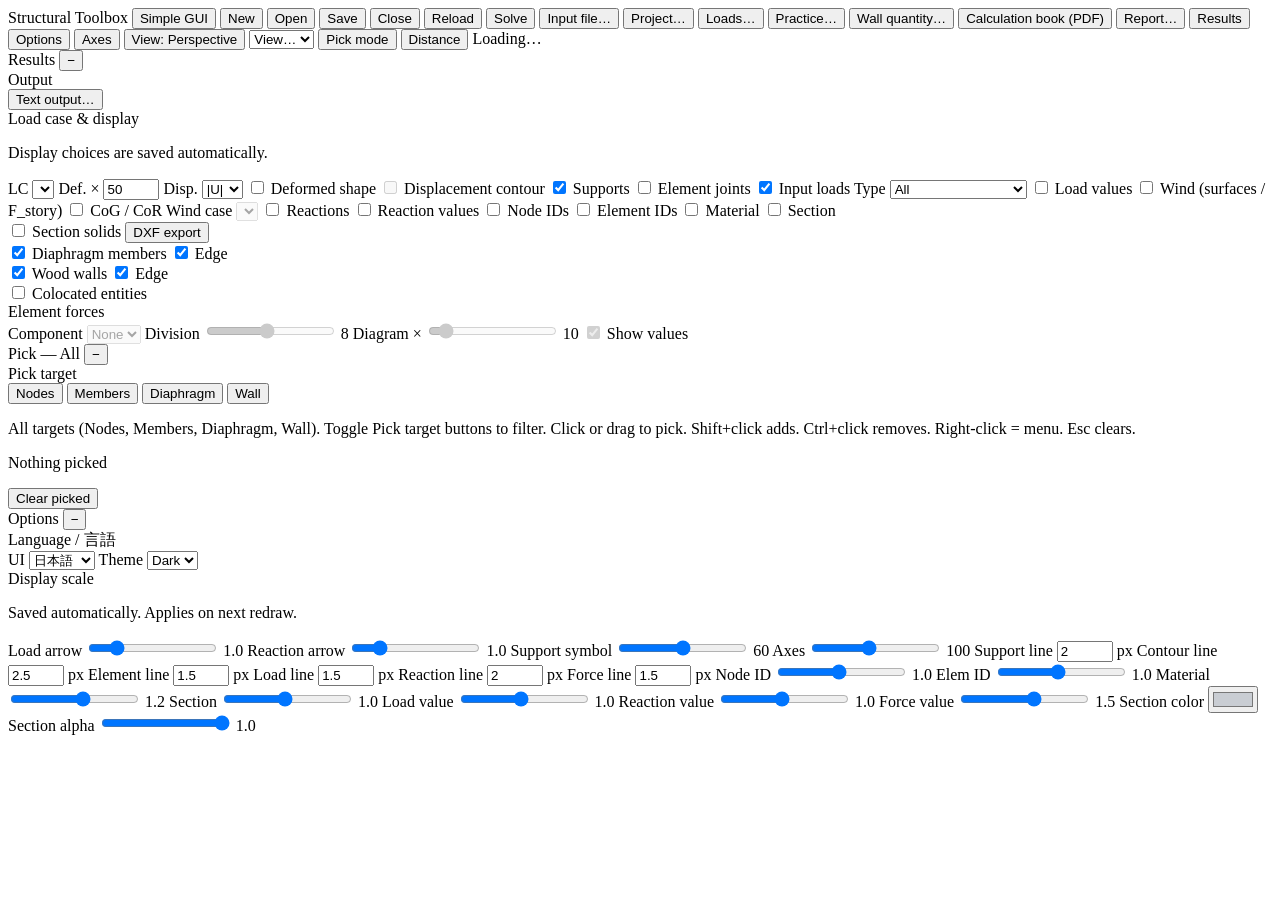
==== commit 0c6e5b19: "wip" ====
--- a/stb_gui/static/index.html
+++ b/stb_gui/static/index.html
@@ -23,7 +23,6 @@
     <button id="btnSave" type="button" title="Save (Ctrl+S)">Save</button>
     <button id="btnClose" type="button" class="btn-secondary">Close</button>
     <span id="modelPath" class="model-path" title="" translate="no"></span>
-    <input type="file" id="openFileInput" accept=".dat,text/plain" hidden>
     <button id="btnReload" type="button">Reload</button>
     <button id="btnSolve" type="button" title="Solve (F5)">Solve</button>
     <button id="btnInput" type="button" class="btn-secondary">Input file…</button>
